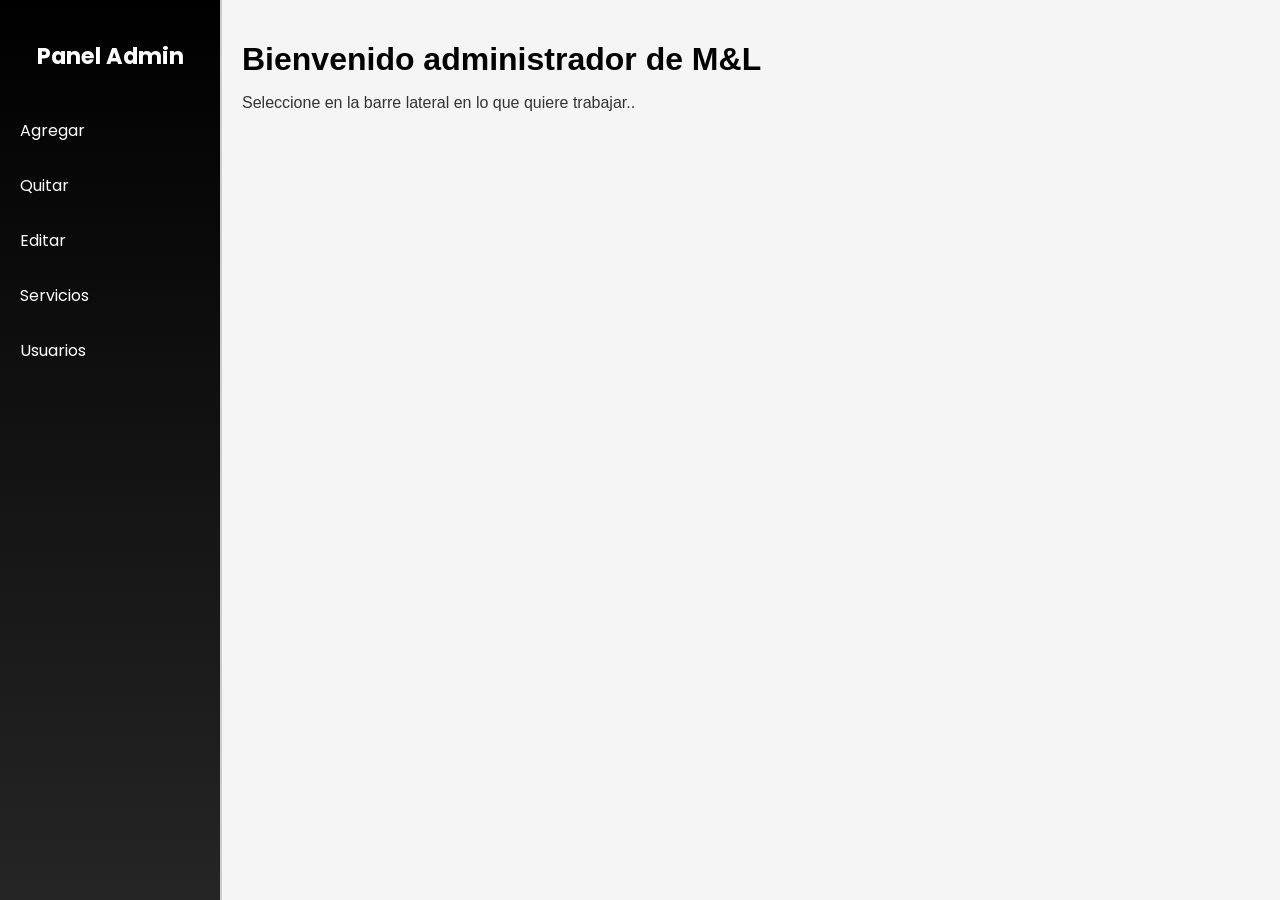
==== Admin/admin.html @ f3b4e087 "2.5" ====
<!DOCTYPE html>
<html lang="es">
<head>
  <meta charset="UTF-8">
  <title>Panel de Admin</title>
  <link rel="stylesheet" href="admin.css">
</head>
<body>

  <div class="sidebar">
    <h2>Panel Admin</h2>
    <a href="#" onclick="mostrarVentana('agregar')">Agregar</a>
    <a href="#" onclick="mostrarVentana('quitar')">Quitar</a>
    <a href="#" onclick="mostrarVentana('editar')">Editar</a>
    <a href="#" onclick="mostrarVentana('servicios')">Servicios</a>
    <a href="#" onclick="mostrarVentana('usuarios')">Usuarios</a> <!-- ✅ Nuevo -->
  </div>

  <div class="content">
    <div id="inicio" class="ventana-activa">
      <h1>Bienvenido administrador de M&L</h1>
      <p>Seleccione en la barre lateral en lo que quiere trabajar..</p>
    </div>

    <div id="agregar" class="ventana">
        <h1>Agregar</h1>
        <p>Aquí puedes agregar nuevos barberos</p>
      
        <form class="agregar" action="agregar.php" method="POST">
          <label for="ci_usuario">Cédula:</label>
          <input type="text" name="ci_usuario" id="ci_usuario" required>
      
          <label for="nombre">Nombre:</label>
          <input type="text" name="nombre" id="nombre" required>
      
          <label for="apellido">Apellido:</label>
          <input type="text" name="apellido" id="apellido" required>
      
          <label for="correo">Correo:</label>
          <input type="email" name="correo" id="correo" required>
      
          <label for="contraseña">Contraseña:</label>
          <input type="password" name="contraseña" id="contraseña" required>
      
          <label for="horario_inc">Horario de entrada:</label>
          <input type="time" name="horario_inc" id="horario_inc" required>
      
          <label for="horario_fin">Horario de salida:</label>
          <input type="time" name="horario_fin" id="horario_fin" required>
      
          <button type="submit">Agregar Barbero</button>
        </form>
      </div>

    <div id="quitar" class="ventana">
      <h1>Quitar</h1>
      <p>Acá podes borrar registros</p>
      <?php
        require_once "../db.php";

        $resultado = $db->query("SELECT ci_usuario, nombre, apellido, correo FROM empleado");

        if ($resultado->num_rows > 0) {
            echo "<table class='tabla-barberos'>";
            echo "<thead>
                    <tr>
                        <th>Cédula</th>
                        <th>Nombre</th>
                        <th>Apellido</th>
                        <th>Correo</th>
                        <th>Acción</th>
                    </tr>
                  </thead>";
            echo "<tbody>";
            while ($barbero = $resultado->fetch_assoc()) {
                echo "<tr>";
                echo "<td>{$barbero['ci_usuario']}</td>";
                echo "<td>{$barbero['nombre']}</td>";
                echo "<td>{$barbero['apellido']}</td>";
                echo "<td>{$barbero['correo']}</td>";
                echo "<td> 
                        <form method='POST' action='quitar.php' style='display:inline;'>
                            <input type='hidden' name='ci_usuario' value='{$barbero['ci_usuario']}'>
                            <button type='submit'>Eliminar</button> 
                        </form>
                      </td>";
                echo "</tr>";
            } 
            echo "</tbody></table>";
        } else {
            echo "<p>No hay barberos registrados </p>";
        }
      ?>
    </div>

    <div id="editar" class="ventana">
      <h1>Editar</h1>
      <p>Aquí puedes editar registros existentes.</p>
    </div>

    <div id="servicios" class="ventana">
      <h1>Servicios</h1>
      <p>Aquí puedes administrar los servicios.</p>
    </div>

    <div id="usuarios" class="ventana">
      <h1>Usuarios</h1>
      <label for="filtro">Filtrar por:</label>
      <select id="filtro" onchange="filtrarUsuarios()">
        <option value="todos">Todos</option>
        <option value="empleados">Empleados</option>
        <option value="clientes">Clientes</option>
      </select>
      <div id="tablaUsuarios"></div>
    </div>
  </div>

  <script src="admin.js"></script>
</body>
</html>
---- Admin/admin.css ----
@import url('https://fonts.googleapis.com/css2?family=Poppins:ital,wght@0,100;0,200;0,300;0,400;0,500;0,600;0,700;0,800;0,900;1,100;1,200;1,300;1,400;1,500;1,600;1,700;1,800;1,900&display=swap');

@import url('https://fonts.googleapis.com/css2?family=Cinzel:wght@400..900&display=swap');

@import url('https://fonts.googleapis.com/css2?family=Bebas+Neue&display=swap');

body {
    margin: 0;
    font-family: Arial, sans-serif;
    display: flex;
    height: 100vh;
}

.sidebar {
    width: 220px;
    background: linear-gradient(to bottom, #000000, #252525);
    color: #fff;
    display: flex;
    flex-direction: column;
    padding-top: 20px;
}

.sidebar h2 {
    font-family:'Poppins';
    text-align: center;
    margin-bottom: 30px;
    font-size: 1.4rem;
}

.sidebar a {
    font-family:'Poppins';
    padding: 15px 20px;
    text-decoration: none;
    color: #fff;
    display: block;
    transition: background 0.3s;
}

.sidebar a:hover {
    background: #333;
}

.sidebar a.active {
    background: #444;
    font-weight: bold;
}

.content {
    flex: 1;
    padding: 20px;
    background: #f5f5f5;
    border-left: 2px solid #ccc;
    overflow-y: auto;
}

.content h1 {
    margin-bottom: 15px;
}

.content p {
    font-size: 1rem;
    color: #333;
}

.ventana {
    display: none !important;
}

.ventana.ventana-activa {
    display: block !important;
}

.ventana .agregar {
    display: flex;
    flex-direction: column;
    gap: 10px;
    width: 100%;
    max-width: 400px;
    margin-top: 20px;
}

.ventana .agregar label {
    font-weight: bold;
}

.ventana .agregar input {
    width: 100%;
    padding: 8px;
    background-color: #d2d2d2;
    border: none;
    border-radius: 5px;
}

.ventana .agregar input:focus {
    outline: none;
}

.ventana .agregar button {
    padding: 12px;
    background-color: #333;
    color: #fff;
    border: none;
    border-radius: 5px;
    cursor: pointer;
}

.ventana .agregar button:hover {
    background-color: #555;
}

.tabla-barberos {
    width: 100%;
    border-collapse: collapse;
    margin-top: 15px;
    font-family: 'Poppins', sans-serif;
}

.tabla-barberos th,
.tabla-barberos td {
    border: 1px solid #ccc;
    padding: 10px 12px;
    text-align: left;
}

.tabla-barberos th {
    background-color: #333;
    color: #fff;
    font-weight: 400;
}

.tabla-barberos tr:nth-child(even) {
    background-color: #f2f2f2;
}

.tabla-barberos button {
    padding: 5px 10px;
    background-color: #c00;
    color: #fff;
    border: none;
    cursor: pointer;
}

.tabla-barberos button:hover {
    background-color: rgb(97, 45, 45);
}

#usuarios select {
    margin: 10px 0;
    padding: 5px;
    border-radius: 6px;
  }
  
  .tabla-barberos {
    width: 100%;
    border-collapse: collapse;
    margin-top: 15px;
  }
  
  .tabla-barberos th, .tabla-barberos td {
    border: 1px solid #ddd;
    padding: 8px;
    text-align: center;
  }
  
  .tabla-barberos th {
    background: #333;
    color: #fff;
  }
  
  .tabla-barberos tr:nth-child(even) {
    background: #f2f2f2;
  }

.tabla-usuarios {
    width: 100%;
    border-collapse: collapse;
    margin-top: 15px;
    font-family: 'Poppins', sans-serif;
}

.tabla-usuarios th,
.tabla-usuarios td {
    border: 1px solid #ccc;
    padding: 10px 12px;
    text-align: left;
}

.tabla-usuarios th {
    background-color: #222;
    color: #fff;
    font-weight: 500;
    text-align: center;
}

.tabla-usuarios tr:nth-child(even) {
    background-color: #f7f7f7;
}

.tabla-usuarios tr:hover {
    background-color: #e0e0e0;
    transition: 0.2s;
}

.icon {
    display: flex;
    align-items: center;
}

.filtro{
    padding: 15px 30px;
    font-size: 1.2rem;
}

.icon i{
    font-size: 1.5rem;
    margin-right: 10px;
}

.tabla-citas {
    width: 100%;
    border-collapse: collapse;
    margin-top: 15px;
    font-family: 'Poppins', sans-serif;
}

.tabla-citas th,
.tabla-citas td {
    border: 1px solid #ccc;
    padding: 10px 12px;
    text-align: center;
}

.tabla-citas th {
    background-color: #333;
    color: #fff;
    font-weight: 500;
}

.tabla-citas tr:nth-child(even) {
    background-color: #f2f2f2;
}

.tabla-citas tr:hover {
    background-color: #e0e0e0;
    transition: 0.2s;
}

.tabla-citas .acciones .btn-aceptar {
    padding: 5px 10px;
    border: none;
    border-radius: 5px;
    cursor: pointer;
    font-weight: 500;
    color: #fff;
}

.tabla-citas .acciones .btn-rechazar {
    padding: 5px 10px;
    border: none;
    border-radius: 5px;
    cursor: pointer;
    font-weight: 500;
    color: #fff;
}

#citas p {
    font-size: 1rem;
    color: #555;
    padding: 15px;
    text-align: center;
    background-color: #f7f7f7;
    border-radius: 6px;
}

.ventana .servicios-form {
    display: flex;
    flex-direction: column;
    gap: 12px;
    width: 100%;
    max-width: 500px;
    margin-top: 20px;
}

.ventana .servicios-form label {
    font-weight: bold;
    font-family: 'Poppins', sans-serif;
}

.ventana .servicios-form input,
.ventana .servicios-form textarea {
    width: 100%;
    padding: 10px;
    background-color: #d2d2d2;
    border: none;
    border-radius: 5px;
    font-family: 'Poppins', sans-serif;
    resize: none; 
}

.ventana .servicios-form input:focus,
.ventana .servicios-form textarea:focus {
    outline: none;
    background-color: #cfcfcf;
}

.ventana .servicios-form button {
    padding: 12px;
    background-color: #333;
    color: #fff;
    border: none;
    border-radius: 5px;
    cursor: pointer;
    font-family: 'Poppins', sans-serif;
    transition: background 0.3s;
}

.ventana .servicios-form button:hover {
    background-color: #555;
}
.ventana .servicios-form select {
    width: 100%;
    padding: 10px;
    background-color: #d2d2d2;
    border: none;
    border-radius: 5px;
    font-family: 'Poppins', sans-serif;
}

.ventana .servicios-form select:focus {
    outline: none;
    background-color: #cfcfcf;
}
.ventana .servicios-form input[type="number"] {
    width: 100%;
    padding: 10px;
    background-color: #d2d2d2;
    border: none;
    border-radius: 5px;
    font-family: 'Poppins', sans-serif;
}

.ventana .servicios-form input[type="number"]:focus {
    outline: none;
    background-color: #cfcfcf;
}
.ventana .servicios-form button[style*="background-color: #c00"] {
    padding: 12px;
    color: #fff;
    border: none;
    border-radius: 5px;
    cursor: pointer;
    font-family: 'Poppins', sans-serif;
    transition: background 0.3s;
}

.ventana .servicios-form button[style*="background-color: #c00"]:hover {
    background-color: rgb(150, 0, 0);
}
/* Botón de modificar estilo azul */
.ventana .servicios-form button[style*="background-color: #0073e6"] {
    padding: 12px;
    color: #fff;
    border: none;
    border-radius: 5px;
    cursor: pointer;
    font-family: 'Poppins', sans-serif;
    transition: background 0.3s;
}

.ventana .servicios-form button[style*="background-color: #0073e6"]:hover {
    background-color: #005bb5;
}
.tabla-servicios {
    width: 100%;
    border-collapse: collapse;
    margin-top: 15px;
    font-family: 'Poppins', sans-serif;
}

.tabla-servicios th,
.tabla-servicios td {
    border: 1px solid #ccc;
    padding: 10px 12px;
    text-align: center;
}

.tabla-servicios th {
    background-color: #333;
    color: #fff;
    font-weight: 500;
}

.tabla-servicios tr:nth-child(even) {
    background-color: #f2f2f2;
}

.tabla-servicios tr:hover {
    background-color: #e0e0e0;
    transition: 0.2s;
}
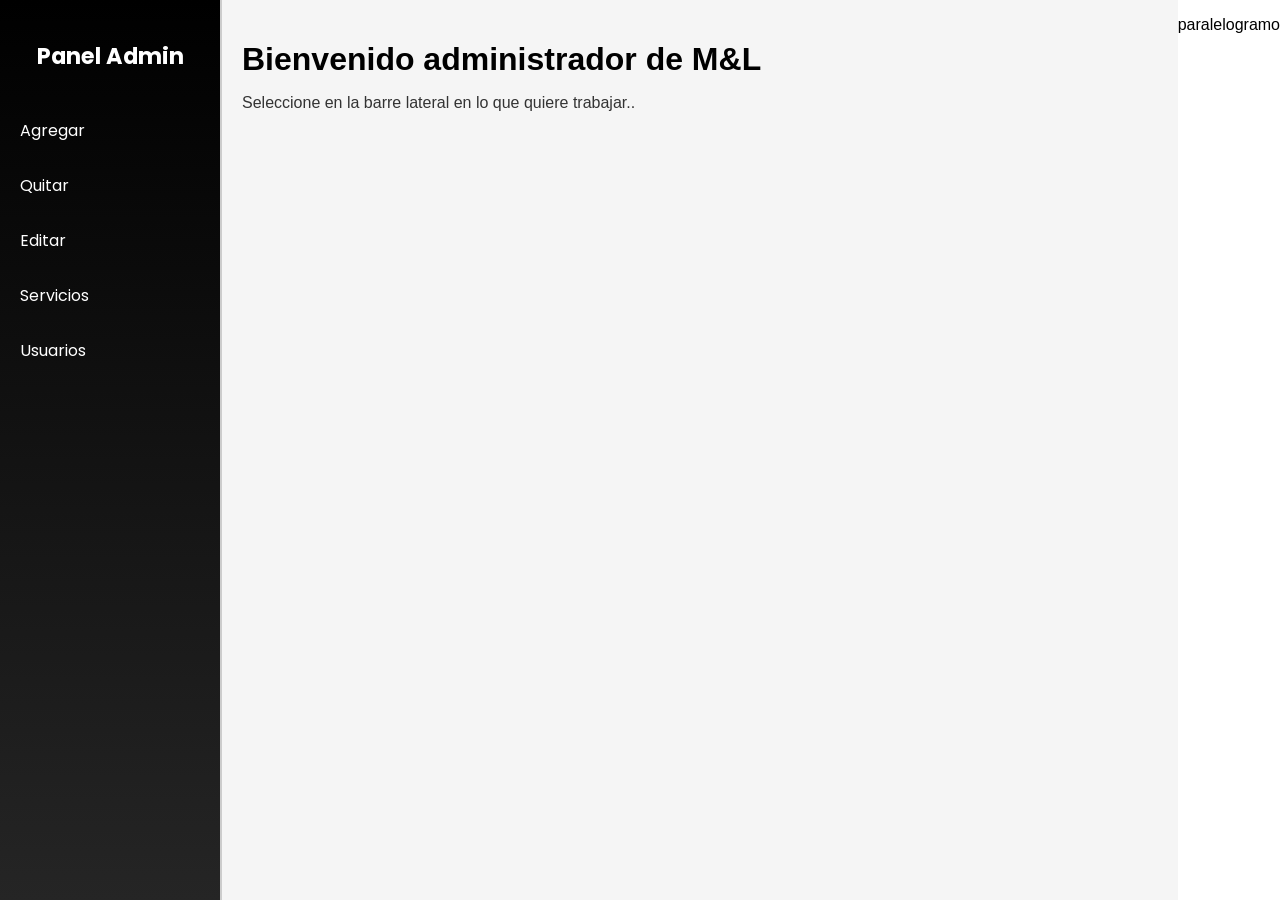
==== commit c421ef91: "2.5.1" ====
--- a/Admin/admin.html
+++ b/Admin/admin.html
@@ -114,7 +114,7 @@
       <div id="tablaUsuarios"></div>
     </div>
   </div>
-
+<p>paralelogramo</p>
   <script src="admin.js"></script>
 </body>
 </html>
